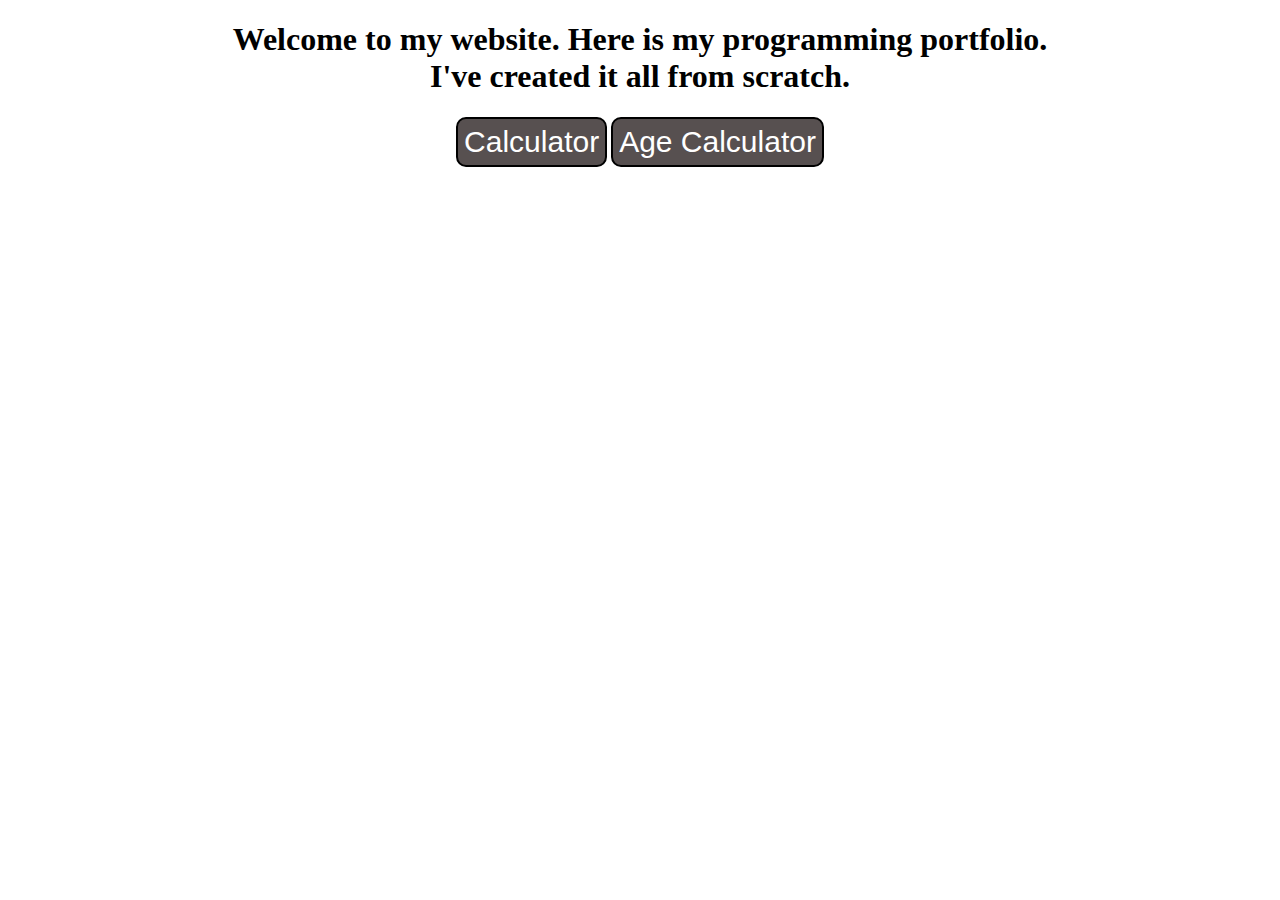
==== index.html @ 7484f679 "0.1.2" ====
<!DOCTYPE html>

<title>
    Banr's Portfolio
</title>

<head>
    <link rel="stylesheet" href="styles.css">
</head>


<body>
    <div class="transparentBox">
        <h1 class="mainTitle">
            Welcome to my website. Here is my programming portfolio.<br>
            I've created it all from scratch.<br>
        </h1>
    </div>

    <p class="btnwrap">
        <button class="button1" onclick="goToCalc()">
            Calculator
        </button>
        <button class="button1" onclick="goToAgeCalc()">
            Age Calculator
        </button>
      </p>

    <script src="app.js"></script>
</body>


</html>
---- styles.css ----
html {
    background: url("images/cyberpunkSun.png");
    background-size: cover;
}

.mainTitle { text-align: center; }



.btnwrap {
    text-align: center;
    
  }

.btnwrapCalc {
    text-align: center;
    
  }


.button1 {
    text-align: center;
    color: white;
    padding: 6px 6px;
    font-size: 30px;
    background-color: #575050;
    border-radius: 10px;
    border: 2px solid #000000;
    transition-duration: 0.4s;
}

.button1:hover {
    background-color: #000000;
    color:#ffffff;
}
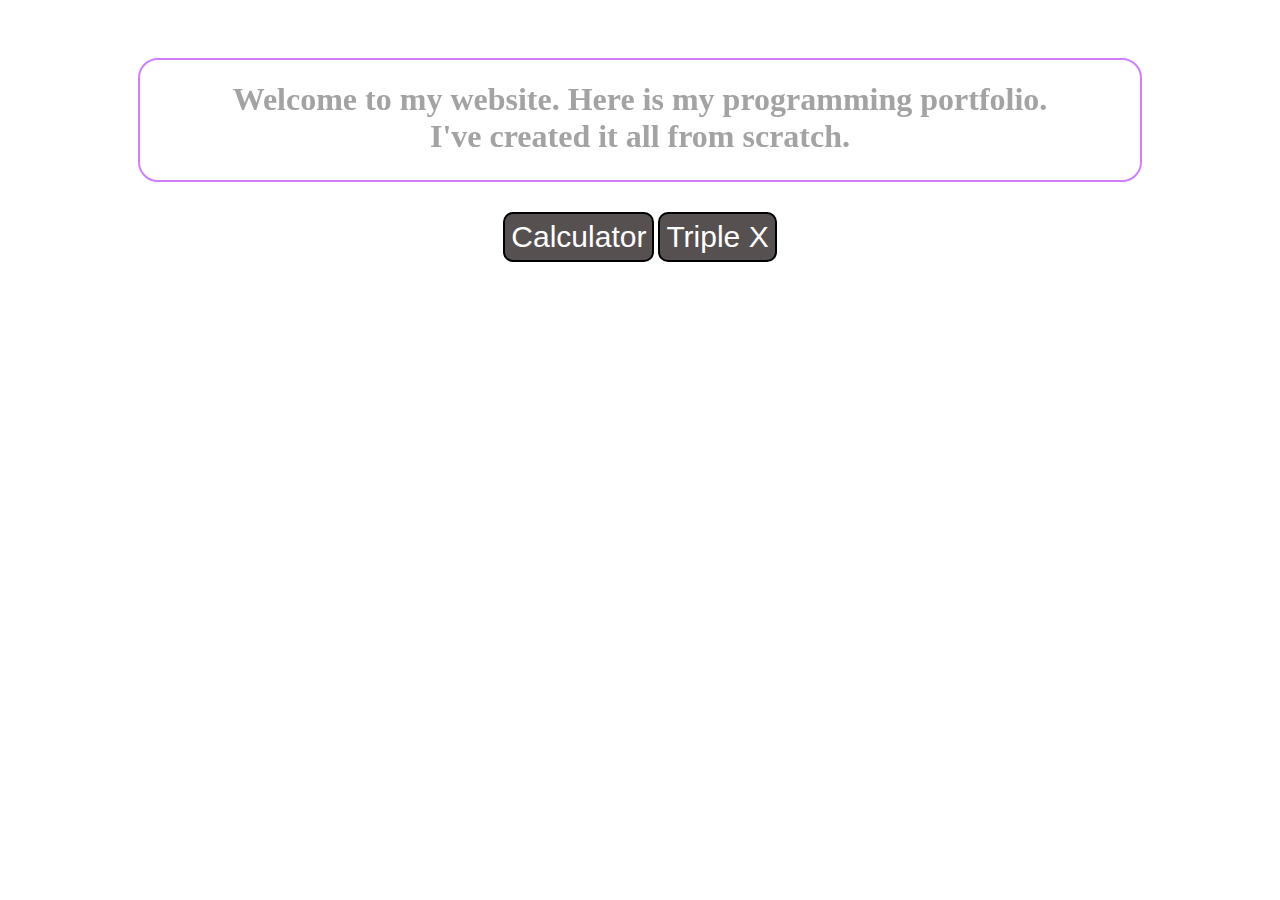
==== commit 7c39c291: "0.1.41" ====
--- a/index.html
+++ b/index.html
@@ -9,22 +9,21 @@
 </head>
 
 
-<body>
-    <div class="transparentBox">
+<body class="mainPage">
+    <div class="transparentBackground">
         <h1 class="mainTitle">
             Welcome to my website. Here is my programming portfolio.<br>
             I've created it all from scratch.<br>
         </h1>
     </div>
-
-    <p class="btnwrap">
+    <div class="btnwrap">
         <button class="button1" onclick="goToCalc()">
             Calculator
         </button>
-        <button class="button1" onclick="goToAgeCalc()">
-            Age Calculator
+        <button class="button1" onclick="goToTriplex()">
+            Triple X
         </button>
-      </p>
+    </div>
 
     <script src="app.js"></script>
 </body>
--- a/styles.css
+++ b/styles.css
@@ -1,15 +1,41 @@
-html {
+.mainPage {
     background: url("images/cyberpunkSun.png");
     background-size: cover;
 }
 
-.mainTitle { text-align: center; }
+.mainTitle { 
+  text-align: center;
+  color:rgb(163, 163, 163);
+}
 
+.transparentBackground {
+  margin: auto;
+  position: relative;
+  top: 50px;
+  width: 1000px;
+  height: 120px;
+  background: transparent;
+  border: 2px solid rgba(162, 0, 255, 0.5);
+  border-radius: 20px;
+  backdrop-filter: blur(10px);
+}
 
+.transparentBackgroundSmall {
+  margin: auto;
+  position: relative;
+  top: 50px;
+  width: 150px;
+  height: 80px;
+  background: transparent;
+  border: 2px solid rgba(162, 0, 255, 0.5);
+  border-radius: 20px;
+  backdrop-filter: blur(10px);
+}
 
 .btnwrap {
     text-align: center;
-    
+    position: relative;
+    top: 80px;
   }
 
 .btnwrapCalc {
